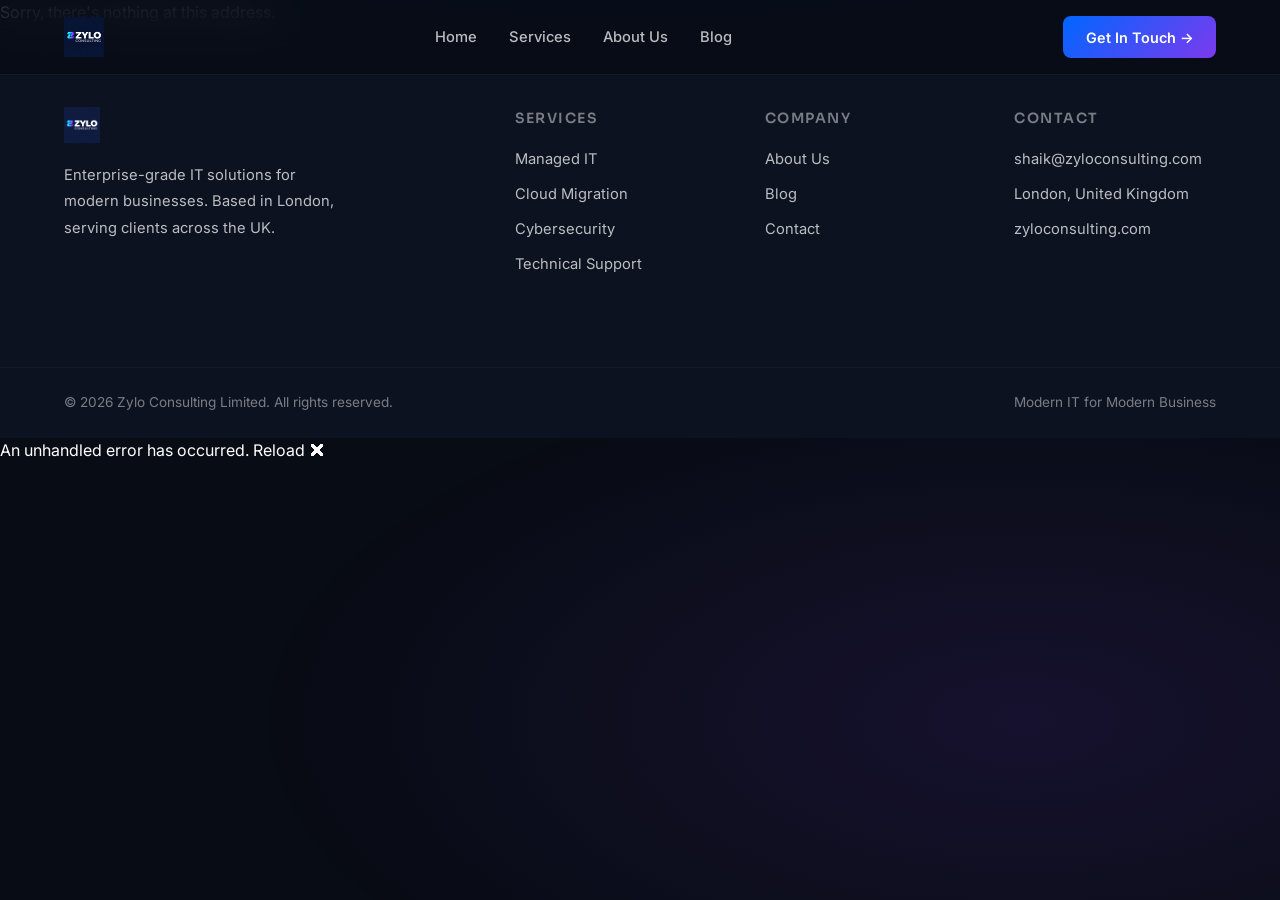
==== release_test/wwwroot/index.html @ 64b84efa "Fix: SPA 404 routing for GitHub Pages + hide Blazor error bar + remove debug ErrorBoundary" ====
<!DOCTYPE html>
<html lang="en">

<head>
    <meta charset="utf-8" />
    <meta name="viewport" content="width=device-width, initial-scale=1.0" />
    <title>Zylo Consulting | Modern IT Solutions for Small Business</title>
    <meta name="description" content="Enterprise-grade IT consulting for small businesses. Managed IT, cloud migration, network security, and technical support. London-based.">
    <meta name="keywords" content="IT consulting, managed IT services, cloud migration, network security, London, small business IT">
    <meta name="author" content="Zylo Consulting Ltd">
    <meta name="theme-color" content="#0A1628">
    <meta property="og:title" content="Zylo Consulting | Modern IT for Modern Business">
    <meta property="og:description" content="Enterprise-grade technology solutions tailored for small businesses. London-based IT consulting.">
    <meta property="og:type" content="website">
    <meta property="og:url" content="https://zyloconsulting.com">
    <link rel="canonical" href="https://zyloconsulting.com">
    
    <base href="/" />
    
    <link rel="preconnect" href="https://fonts.googleapis.com">
    <link rel="preconnect" href="https://fonts.gstatic.com" crossorigin>
    <link href="https://fonts.googleapis.com/css2?family=Sora:wght@300;400;600;700;800&family=Inter:wght@300;400;500;600&display=swap" rel="stylesheet">
    
    <link rel="stylesheet" href="css/app.css" />
</head>

<body>
    <div id="app">
        <svg class="loading-progress">
            <circle r="40%" cx="50%" cy="50%" />
            <circle r="40%" cx="50%" cy="50%" />
        </svg>
        <div class="loading-progress-text"></div>
    </div>

    <div id="blazor-error-ui">
        An unhandled error has occurred.
        <a href="" class="reload">Reload</a>
        <a class="dismiss">🗙</a>
    </div>
    
    <script src="_framework/blazor.webassembly.js"></script>
    <script src="js/site.js"></script>
</body>

</html>
---- release_test/wwwroot/css/app.css ----
/* =============================================
   ZYLO CONSULTING — DESIGN SYSTEM
   ============================================= */
@import url('https://fonts.googleapis.com/css2?family=Sora:wght@300;400;600;700;800&family=Inter:wght@300;400;500;600&display=swap');

:root {
    --blue: #0066FF;
    --blue-light: #3385FF;
    --cyan: #00E5FF;
    --violet: #7C3AED;
    --violet-light: #9B5DEA;
    --bg: #080C14;
    --bg2: #0D1220;
    --bg3: #111827;
    --card: rgba(255,255,255,0.04);
    --card-border: rgba(255,255,255,0.08);
    --text: #FFFFFF;
    --text2: rgba(255,255,255,0.72);
    --text3: rgba(255,255,255,0.45);
    --radius: 16px;
    --radius-lg: 24px;
    --radius-xl: 32px;
    --glow-blue: 0 0 60px rgba(0,102,255,0.35);
    --glow-cyan: 0 0 60px rgba(0,229,255,0.35);
}

*, *::before, *::after { margin:0; padding:0; box-sizing:border-box; }
html { scroll-behavior: smooth; }
body {
    font-family: 'Inter', -apple-system, sans-serif;
    background: var(--bg);
    color: var(--text);
    overflow-x: hidden;
    line-height: 1.6;
}
a { text-decoration: none; color: inherit; }
img { max-width: 100%; display: block; }
button { cursor: pointer; font-family: inherit; border: none; }

/* =============================================
   BACKGROUND
   ============================================= */
.bg-noise {
    position: fixed; inset: 0; z-index: 0; pointer-events: none;
    background-image: radial-gradient(ellipse 80% 50% at 50% -20%, rgba(0,102,255,0.18), transparent),
                      radial-gradient(ellipse 60% 40% at 80% 80%, rgba(124,58,237,0.12), transparent);
}

/* =============================================
   TYPOGRAPHY
   ============================================= */
h1, h2, h3, h4 {
    font-family: 'Sora', sans-serif;
    font-weight: 700;
    line-height: 1.1;
    letter-spacing: -0.5px;
}
.gradient-text {
    background: linear-gradient(135deg, var(--cyan) 0%, var(--blue) 40%, var(--violet) 100%);
    -webkit-background-clip: text;
    -webkit-text-fill-color: transparent;
    background-clip: text;
}

/* =============================================
   NAVIGATION
   ============================================= */
nav#navbar {
    position: fixed; top: 0; width: 100%; z-index: 1000;
    padding: 1rem 5%;
    display: flex; align-items: center; justify-content: space-between;
    background: rgba(8,12,20,0.8);
    backdrop-filter: blur(20px);
    -webkit-backdrop-filter: blur(20px);
    border-bottom: 1px solid rgba(255,255,255,0.06);
    transition: all 0.3s ease;
}
nav#navbar.scrolled {
    padding: 0.7rem 5%;
    background: rgba(8,12,20,0.95);
    box-shadow: 0 4px 30px rgba(0,0,0,0.4);
}
.brand-logo { display: flex; align-items: center; }
.brand-logo img { height: 40px; width: auto; mix-blend-mode: screen; filter: brightness(1.2); }
.nav-links {
    display: flex; align-items: center; gap: 2rem;
    list-style: none;
}
.nav-links a {
    font-size: 0.92rem; font-weight: 500;
    color: var(--text2);
    padding: 0.4rem 0;
    position: relative;
    transition: color 0.25s;
}
.nav-links a:hover, .nav-links a.active { color: var(--cyan); }
.nav-links a::after {
    content: ''; position: absolute; bottom: -2px; left: 0;
    width: 0; height: 2px;
    background: linear-gradient(90deg, var(--cyan), var(--blue));
    border-radius: 2px; transition: width 0.3s;
}
.nav-links a:hover::after, .nav-links a.active::after { width: 100%; }
.nav-cta {
    padding: 0.6rem 1.4rem;
    background: linear-gradient(135deg, var(--blue), var(--violet));
    color: #fff; border-radius: 8px;
    font-weight: 600; font-size: 0.9rem;
    transition: all 0.3s;
}
.nav-cta:hover { transform: translateY(-2px); box-shadow: var(--glow-blue); }
.mobile-toggle {
    display: none; flex-direction: column; gap: 5px;
    background: none; border: none; padding: 5px; z-index: 1001;
}
.mobile-toggle span {
    width: 24px; height: 2px;
    background: var(--text); border-radius: 2px;
    transition: all 0.3s;
}
.mobile-toggle.active span:nth-child(1) { transform: rotate(45deg) translate(5px,5px); }
.mobile-toggle.active span:nth-child(2) { opacity: 0; }
.mobile-toggle.active span:nth-child(3) { transform: rotate(-45deg) translate(5px,-5px); }
.mobile-menu {
    display: none; position: fixed; inset: 0;
    background: rgba(8,12,20,0.98); backdrop-filter: blur(30px);
    z-index: 999; flex-direction: column;
    align-items: center; justify-content: center; gap: 2rem;
}
.mobile-menu.open { display: flex; }
.mobile-menu a { font-size: 1.5rem; font-weight: 600; transition: color 0.3s; }
.mobile-menu a:hover { color: var(--cyan); }

/* =============================================
   BUTTONS
   ============================================= */
.btn-primary {
    display: inline-flex; align-items: center; gap: 0.5rem;
    padding: 0.85rem 2rem;
    background: linear-gradient(135deg, var(--blue), var(--violet));
    color: #fff; border-radius: 10px;
    font-weight: 600; font-size: 1rem;
    transition: all 0.3s;
}
.btn-primary:hover { transform: translateY(-3px); box-shadow: var(--glow-blue); }
.btn-outline {
    display: inline-flex; align-items: center; gap: 0.5rem;
    padding: 0.85rem 2rem;
    background: transparent;
    color: var(--cyan); border: 2px solid rgba(0,229,255,0.4);
    border-radius: 10px; font-weight: 600; font-size: 1rem;
    transition: all 0.3s;
}
.btn-outline:hover {
    background: rgba(0,229,255,0.08);
    border-color: var(--cyan); transform: translateY(-3px);
}

/* =============================================
   SECTION SHARED
   ============================================= */
.section { position: relative; padding: 7rem 5%; z-index: 1; }
.container { max-width: 1280px; margin: 0 auto; }
.section-tag {
    display: inline-block;
    padding: 0.35rem 1rem;
    background: rgba(0,102,255,0.1);
    border: 1px solid rgba(0,102,255,0.25);
    border-radius: 50px;
    font-size: 0.78rem; font-weight: 600;
    color: var(--cyan); letter-spacing: 2px;
    text-transform: uppercase; margin-bottom: 1.2rem;
}
.section-title {
    font-size: clamp(2rem, 4vw, 3.2rem);
    font-weight: 800; margin-bottom: 1rem;
}
.section-subtitle {
    color: var(--text2); font-size: 1.1rem;
    max-width: 620px; font-weight: 300; line-height: 1.8;
}

/* =============================================
   CARDS
   ============================================= */
.glass-card {
    background: var(--card);
    border: 1px solid var(--card-border);
    border-radius: var(--radius-lg);
    backdrop-filter: blur(12px);
    transition: all 0.4s cubic-bezier(0.4,0,0.2,1);
}
.glass-card:hover {
    border-color: rgba(0,229,255,0.2);
    transform: translateY(-6px);
    box-shadow: 0 24px 60px rgba(0,0,0,0.3), 0 0 40px rgba(0,102,255,0.06);
    background: rgba(255,255,255,0.06);
}

/* =============================================
   REVEAL ANIMATIONS
   ============================================= */
.reveal {
    opacity: 0; transform: translateY(30px);
    transition: opacity 0.7s ease, transform 0.7s ease;
}
.reveal.visible { opacity: 1; transform: translateY(0); }
.reveal-delay-1 { transition-delay: 0.1s; }
.reveal-delay-2 { transition-delay: 0.2s; }
.reveal-delay-3 { transition-delay: 0.3s; }
.reveal-delay-4 { transition-delay: 0.4s; }

/* =============================================
   HERO
   ============================================= */
.hero {
    min-height: 100vh;
    display: flex; align-items: center; justify-content: center;
    padding: 7rem 5% 5rem;
    position: relative; z-index: 1;
    text-align: center;
}
.hero-badge {
    display: inline-flex; align-items: center; gap: 0.5rem;
    padding: 0.45rem 1.2rem;
    background: rgba(0,229,255,0.08);
    border: 1px solid rgba(0,229,255,0.2);
    border-radius: 50px; font-size: 0.82rem; font-weight: 500;
    color: var(--cyan); margin-bottom: 2rem;
    animation: fadeDown 0.7s ease both;
}
.hero-badge .dot {
    width: 7px; height: 7px; background: var(--cyan);
    border-radius: 50%; animation: blink 2s ease-in-out infinite;
}
@keyframes blink { 0%,100%{opacity:1} 50%{opacity:0.3} }
@keyframes fadeDown { from{opacity:0;transform:translateY(-20px)} to{opacity:1;transform:translateY(0)} }
@keyframes fadeUp { from{opacity:0;transform:translateY(30px)} to{opacity:1;transform:translateY(0)} }
.hero h1 {
    font-size: clamp(3rem, 7.5vw, 6rem); font-weight: 800;
    letter-spacing: -2px; margin-bottom: 1.5rem;
    animation: fadeUp 0.8s ease 0.1s both;
}
.hero p {
    font-size: clamp(1.05rem, 1.8vw, 1.25rem);
    color: var(--text2); max-width: 650px; margin: 0 auto 2.5rem;
    line-height: 1.8; animation: fadeUp 0.8s ease 0.2s both;
}
.hero-btns {
    display: flex; gap: 1rem; justify-content: center; flex-wrap: wrap;
    animation: fadeUp 0.8s ease 0.3s both;
}
.hero-stats {
    display: flex; gap: 3rem; justify-content: center;
    margin-top: 5rem; padding-top: 3rem;
    border-top: 1px solid rgba(255,255,255,0.06);
    animation: fadeUp 0.8s ease 0.45s both; flex-wrap: wrap;
}
.stat-item { text-align: center; }
.stat-num {
    font-family:'Sora',sans-serif; font-size: 2.5rem; font-weight: 800;
    background: linear-gradient(135deg, var(--cyan), var(--blue));
    -webkit-background-clip: text; -webkit-text-fill-color: transparent;
    background-clip: text; display: block;
}
.stat-label { font-size: 0.8rem; color: var(--text3); text-transform: uppercase; letter-spacing: 1.5px; }

/* =============================================
   SERVICES SECTION
   ============================================= */
.services-grid {
    display: grid;
    grid-template-columns: repeat(auto-fit, minmax(280px, 1fr));
    gap: 1.5rem;
}
.service-card { padding: 2.5rem 2rem; }
.service-icon {
    width: 60px; height: 60px;
    background: linear-gradient(135deg, rgba(0,102,255,0.15), rgba(124,58,237,0.15));
    border-radius: 14px; display: flex; align-items: center; justify-content: center;
    font-size: 1.8rem; margin-bottom: 1.5rem;
    transition: all 0.3s;
}
.service-card:hover .service-icon { transform: scale(1.1); box-shadow: var(--glow-blue); }
.service-card h3 { font-size: 1.25rem; margin-bottom: 0.8rem; }
.service-card p { color: var(--text2); font-size: 0.95rem; line-height: 1.7; margin-bottom: 1.2rem; }
.service-card ul { list-style: none; }
.service-card li {
    color: var(--text3); font-size: 0.88rem;
    padding: 0.35rem 0 0.35rem 1.4rem; position: relative;
}
.service-card li::before { content:'→'; position:absolute; left:0; color:var(--cyan); }
.service-top-bar {
    height: 3px; width: 100%;
    background: linear-gradient(90deg, var(--blue), var(--violet));
    border-radius: 3px 3px 0 0; margin-bottom: 0;
    transform: scaleX(0); transform-origin: left;
    transition: transform 0.4s ease;
}
.service-card-wrap { border-radius: var(--radius-lg); overflow: hidden; }
.service-card-wrap:hover .service-top-bar { transform: scaleX(1); }

/* =============================================
   WHY US
   ============================================= */
.features-grid {
    display: grid;
    grid-template-columns: repeat(auto-fit, minmax(240px, 1fr));
    gap: 2rem;
}
.feature-card {
    text-align: center; padding: 2.5rem 1.5rem;
    border-radius: var(--radius-lg);
    transition: all 0.3s;
}
.feature-card:hover { background: rgba(255,255,255,0.02); }
.feature-ring {
    width: 80px; height: 80px; border-radius: 50%;
    background: linear-gradient(135deg, rgba(0,102,255,0.1), rgba(124,58,237,0.1));
    border: 1px solid rgba(0,229,255,0.15);
    display: flex; align-items: center; justify-content: center;
    font-size: 2rem; margin: 0 auto 1.5rem;
    transition: all 0.4s;
}
.feature-card:hover .feature-ring {
    transform: scale(1.12) rotate(5deg);
    border-color: var(--cyan); box-shadow: var(--glow-cyan);
}
.feature-card h3 { font-size: 1.1rem; margin-bottom: 0.7rem; }
.feature-card p { color: var(--text2); font-size: 0.9rem; line-height: 1.7; }

/* =============================================
   PROCESS / TIMELINE
   ============================================= */
.process-steps {
    display: grid; grid-template-columns: repeat(4,1fr);
    gap: 0; max-width: 1100px; margin: 0 auto;
    position: relative;
}
.process-steps::before {
    content:''; position:absolute; top:28px; left:12.5%; width:75%; height:2px;
    background: linear-gradient(90deg, var(--blue), var(--violet), var(--cyan));
    opacity: 0.3;
}
.process-step { text-align: center; padding: 0 1rem; }
.step-circle {
    width: 56px; height: 56px; border-radius: 50%;
    background: var(--bg); border: 2px solid rgba(0,102,255,0.35);
    display: flex; align-items: center; justify-content: center;
    font-weight: 700; font-size: 1rem; color: var(--blue);
    margin: 0 auto 1.5rem; position: relative; z-index: 2;
    transition: all 0.4s;
}
.process-step:hover .step-circle {
    background: linear-gradient(135deg, var(--blue), var(--violet));
    color: #fff; border-color: transparent; box-shadow: var(--glow-blue);
    transform: scale(1.15);
}
.step-icon { font-size: 1.6rem; margin-bottom: 0.8rem; }
.process-step h3 { font-size: 1.05rem; margin-bottom: 0.5rem; }
.process-step p { color: var(--text3); font-size: 0.85rem; line-height: 1.6; }

/* =============================================
   CTA BANNER
   ============================================= */
.cta-banner {
    background: linear-gradient(135deg, rgba(0,102,255,0.08), rgba(124,58,237,0.08));
    border: 1px solid rgba(0,102,255,0.15);
    border-radius: var(--radius-xl); padding: 5rem 3rem;
    text-align: center; position: relative; overflow: hidden;
}
.cta-banner::before {
    content:''; position:absolute; inset:0;
    background: linear-gradient(135deg, rgba(0,229,255,0.03), rgba(124,58,237,0.03));
}
.cta-banner > * { position: relative; z-index: 1; }
.cta-banner h2 { font-size: clamp(1.8rem,3.5vw,2.8rem); margin-bottom: 1rem; }
.cta-banner p { color:var(--text2); font-size:1.1rem; max-width:550px; margin:0 auto 2rem; }

/* =============================================
   CONTACT FORM
   ============================================= */
.contact-grid {
    display: grid; grid-template-columns: 1fr 1.2fr; gap: 4rem;
    align-items: start;
}
.contact-info h2 { font-size: 2.5rem; margin-bottom: 1rem; }
.contact-info p { color: var(--text2); line-height: 1.8; margin-bottom: 2rem; }
.contact-detail {
    display: flex; align-items: center; gap: 1rem;
    margin-bottom: 1.2rem;
}
.contact-icon {
    width: 48px; height: 48px; border-radius: 12px;
    background: rgba(0,102,255,0.1); border: 1px solid rgba(0,102,255,0.2);
    display: flex; align-items: center; justify-content: center; font-size: 1.3rem;
    flex-shrink: 0;
}
.contact-detail h4 { font-size: 0.85rem; color: var(--text3); text-transform: uppercase; letter-spacing: 1px; margin-bottom: 0.2rem; }
.contact-detail p { color: var(--text2); font-size: 0.95rem; margin: 0; }
.contact-form { display: flex; flex-direction: column; gap: 1.2rem; }
.form-group { display: flex; flex-direction: column; gap: 0.5rem; }
.form-group label { font-size: 0.87rem; color: var(--text2); font-weight: 500; }
.form-group input, .form-group textarea, .form-group select {
    background: rgba(255,255,255,0.04);
    border: 1px solid rgba(255,255,255,0.1);
    border-radius: 10px; padding: 0.85rem 1.1rem;
    color: var(--text); font-family: inherit; font-size: 0.95rem;
    transition: border-color 0.25s;
    outline: none;
}
.form-group input:focus, .form-group textarea:focus, .form-group select:focus {
    border-color: var(--blue);
    box-shadow: 0 0 0 3px rgba(0,102,255,0.1);
}
.form-group textarea { min-height: 140px; resize: vertical; }
.form-row { display: grid; grid-template-columns: 1fr 1fr; gap: 1rem; }

/* =============================================
   ABOUT PAGE
   ============================================= */
.about-grid {
    display: grid; grid-template-columns: 1fr 1fr; gap: 5rem; align-items: center;
}
.about-text h2 { font-size: clamp(2rem,4vw,3rem); margin-bottom: 1.2rem; }
.about-text p { color: var(--text2); line-height: 1.8; margin-bottom: 1.2rem; }
.values-grid {
    display: grid; grid-template-columns: repeat(2,1fr); gap: 1.5rem;
    margin-top: 2rem;
}
.value-card {
    padding: 1.5rem; border-radius: var(--radius);
    background: var(--card); border: 1px solid var(--card-border);
}
.value-card .icon { font-size: 1.8rem; margin-bottom: 0.8rem; }
.value-card h4 { font-size: 1rem; margin-bottom: 0.4rem; }
.value-card p { font-size: 0.88rem; color: var(--text2); }
.about-visual {
    position: relative; display: flex; align-items: center; justify-content: center;
}
.about-blob {
    width: 400px; height: 400px; border-radius: 60% 40% 70% 30% / 50% 60% 40% 50%;
    background: linear-gradient(135deg, rgba(0,102,255,0.12), rgba(124,58,237,0.12));
    border: 1px solid rgba(0,102,255,0.2);
    display: flex; align-items: center; justify-content: center;
    animation: blobFloat 8s ease-in-out infinite;
}
@keyframes blobFloat {
    0%,100%{border-radius:60% 40% 70% 30% / 50% 60% 40% 50%}
    33%{border-radius:40% 60% 30% 70% / 60% 40% 60% 40%}
    66%{border-radius:70% 30% 40% 60% / 40% 70% 30% 60%}
}
.blob-inner { text-align: center; }
.blob-inner .num {
    font-family:'Sora',sans-serif; font-size: 4rem; font-weight: 800;
    background: linear-gradient(135deg, var(--cyan), var(--blue));
    -webkit-background-clip: text; -webkit-text-fill-color: transparent; background-clip: text;
}
.blob-inner p { color: var(--text2); font-size: 0.95rem; margin-top: 0.3rem; }
.timeline { position: relative; padding-left: 2.5rem; }
.timeline::before {
    content:''; position:absolute; left:0; top:0; bottom: 0;
    width:2px; background: linear-gradient(180deg, var(--blue), var(--violet));
    border-radius: 2px;
}
.timeline-item {
    position: relative; padding-bottom: 2.5rem;
}
.timeline-item::before {
    content:''; position:absolute; left:-2.5rem; top:6px;
    width:12px; height:12px; border-radius:50%;
    background: var(--blue); border: 2px solid var(--bg);
    box-shadow: 0 0 0 4px rgba(0,102,255,0.2);
}
.timeline-item h4 { font-size:1rem; margin-bottom:0.3rem; }
.timeline-item .year {
    font-size:0.78rem; color:var(--cyan);
    font-weight:600; text-transform:uppercase;
    letter-spacing:1.5px; margin-bottom: 0.4rem;
}
.timeline-item p { color:var(--text2); font-size:0.9rem; line-height:1.7; }

/* =============================================
   BLOG PAGE
   ============================================= */
.blog-filters {
    display: flex; gap: 0.75rem; flex-wrap: wrap; margin-bottom: 3rem;
}
.filter-btn {
    padding: 0.45rem 1.2rem;
    background: rgba(255,255,255,0.04);
    border: 1px solid rgba(255,255,255,0.1);
    border-radius: 50px; font-size: 0.85rem; color: var(--text2);
    cursor: pointer; transition: all 0.25s; font-family: inherit;
}
.filter-btn:hover, .filter-btn.active {
    background: rgba(0,102,255,0.15);
    border-color: var(--blue); color: var(--cyan);
}
.blog-grid {
    display: grid; grid-template-columns: repeat(auto-fill,minmax(320px,1fr)); gap: 2rem;
}
.blog-card { overflow: hidden; }
.blog-card-img {
    width: 100%; height: 200px; object-fit: cover;
    background: linear-gradient(135deg, rgba(0,102,255,0.15), rgba(124,58,237,0.15));
    display: flex; align-items: center; justify-content: center;
    font-size: 3rem; border-radius: var(--radius-lg) var(--radius-lg) 0 0;
}
.blog-card-body { padding: 1.8rem; }
.blog-tag {
    display: inline-block; padding: 0.25rem 0.8rem;
    background: rgba(0,229,255,0.08); border-radius: 50px;
    font-size: 0.75rem; color: var(--cyan); font-weight: 500;
    margin-bottom: 0.8rem;
}
.blog-card h3 { font-size: 1.15rem; margin-bottom: 0.6rem; line-height: 1.4; }
.blog-card p { color: var(--text2); font-size: 0.88rem; line-height: 1.7; margin-bottom: 1.2rem; }
.blog-meta { display: flex; align-items: center; gap: 1rem; font-size: 0.8rem; color: var(--text3); }
.blog-read-more { color: var(--cyan); font-size: 0.88rem; font-weight: 600; transition: gap 0.25s; display: inline-flex; align-items: center; gap: 0.4rem; }
.blog-read-more:hover { gap: 0.7rem; }

/* =============================================
   FOOTER
   ============================================= */
footer {
    position: relative; z-index: 1;
    background: var(--bg2);
    border-top: 1px solid rgba(255,255,255,0.06);
}
.footer-top {
    padding: 5rem 5%;
    display: grid;
    grid-template-columns: 2fr 1fr 1fr 1fr;
    gap: 3rem;
}
.footer-brand img { height: 36px; width: auto; mix-blend-mode: screen; filter: brightness(1.2); margin-bottom: 1.2rem; }
.footer-brand p { color: var(--text2); font-size: 0.92rem; line-height: 1.8; max-width: 280px; }
.footer-col h5 {
    font-family: 'Sora', sans-serif; font-size: 0.88rem;
    font-weight: 600; letter-spacing: 1.5px; text-transform: uppercase;
    color: var(--text3); margin-bottom: 1.2rem;
}
.footer-col a {
    display: block; color: var(--text2); font-size: 0.92rem;
    margin-bottom: 0.7rem; transition: color 0.25s;
}
.footer-col a:hover { color: var(--cyan); }
.footer-bottom {
    padding: 1.5rem 5%; border-top: 1px solid rgba(255,255,255,0.04);
    display: flex; align-items: center; justify-content: space-between;
    flex-wrap: wrap; gap: 1rem;
}
.footer-bottom p { font-size: 0.85rem; color: var(--text3); }

/* =============================================
   PAGE HEADER (inner pages)
   ============================================= */
.page-header {
    padding: 10rem 5% 5rem;
    text-align: center; position: relative; z-index: 1;
    background: linear-gradient(180deg, rgba(0,102,255,0.05) 0%, transparent 100%);
    border-bottom: 1px solid rgba(255,255,255,0.05);
}
.page-header h1 { font-size: clamp(2.5rem,5vw,4rem); margin-bottom: 1rem; }
.page-header p { color: var(--text2); font-size: 1.1rem; max-width: 600px; margin: 0 auto; }

/* =============================================
   RESPONSIVE
   ============================================= */
@media (max-width: 1024px) {
    .contact-grid { grid-template-columns: 1fr; }
    .about-grid { grid-template-columns: 1fr; }
    .footer-top { grid-template-columns: 1fr 1fr; }
    .process-steps { grid-template-columns: repeat(2,1fr); gap: 2rem; }
    .process-steps::before { display:none; }
}
@media (max-width: 768px) {
    .nav-links, .nav-cta { display: none; }
    .mobile-toggle { display: flex; }
    .hero h1 { letter-spacing: -1.5px; }
    .hero-stats { gap: 2rem; }
    .section { padding: 4rem 5%; }
    .footer-top { grid-template-columns: 1fr; gap: 2rem; }
    .values-grid { grid-template-columns: 1fr; }
    .form-row { grid-template-columns: 1fr; }
    .footer-bottom { flex-direction: column; text-align:center; }
}
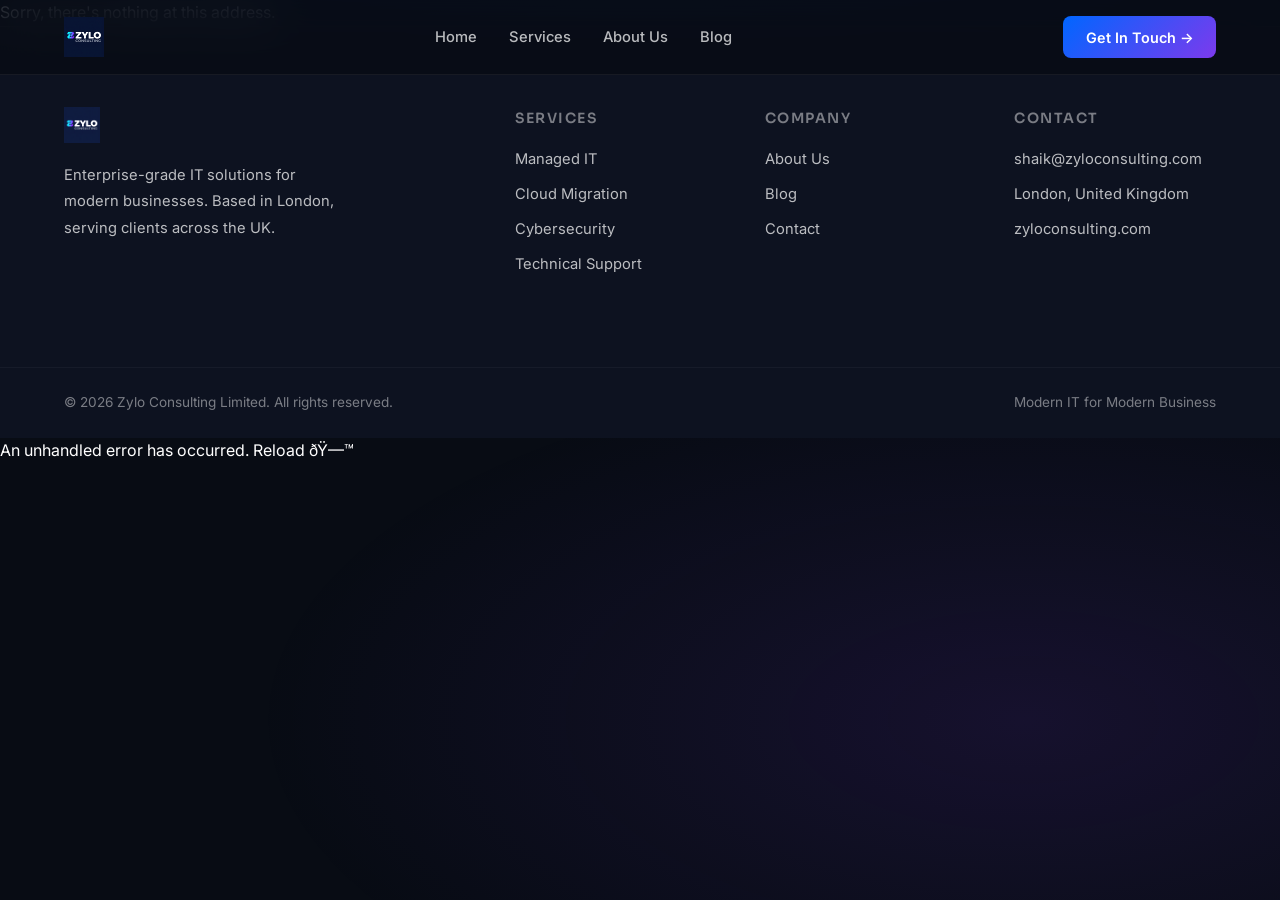
==== commit 52715b55: "Added +44 to contact info" ====
--- a/release_test/wwwroot/index.html
+++ b/release_test/wwwroot/index.html
@@ -36,7 +36,7 @@
     <div id="blazor-error-ui">
         An unhandled error has occurred.
         <a href="" class="reload">Reload</a>
-        <a class="dismiss">🗙</a>
+        <a class="dismiss">ðŸ—™</a>
     </div>
     
     <script src="_framework/blazor.webassembly.js"></script>
--- a/release_test/wwwroot/css/app.css
+++ b/release_test/wwwroot/css/app.css
@@ -1,5 +1,5 @@
 /* =============================================
-   ZYLO CONSULTING — DESIGN SYSTEM
+   ZYLO CONSULTING â€” DESIGN SYSTEM
    ============================================= */
 @import url('https://fonts.googleapis.com/css2?family=Sora:wght@300;400;600;700;800&family=Inter:wght@300;400;500;600&display=swap');
 
@@ -289,7 +289,7 @@
     color: var(--text3); font-size: 0.88rem;
     padding: 0.35rem 0 0.35rem 1.4rem; position: relative;
 }
-.service-card li::before { content:'→'; position:absolute; left:0; color:var(--cyan); }
+.service-card li::before { content:'â†’'; position:absolute; left:0; color:var(--cyan); }
 .service-top-bar {
     height: 3px; width: 100%;
     background: linear-gradient(90deg, var(--blue), var(--violet));
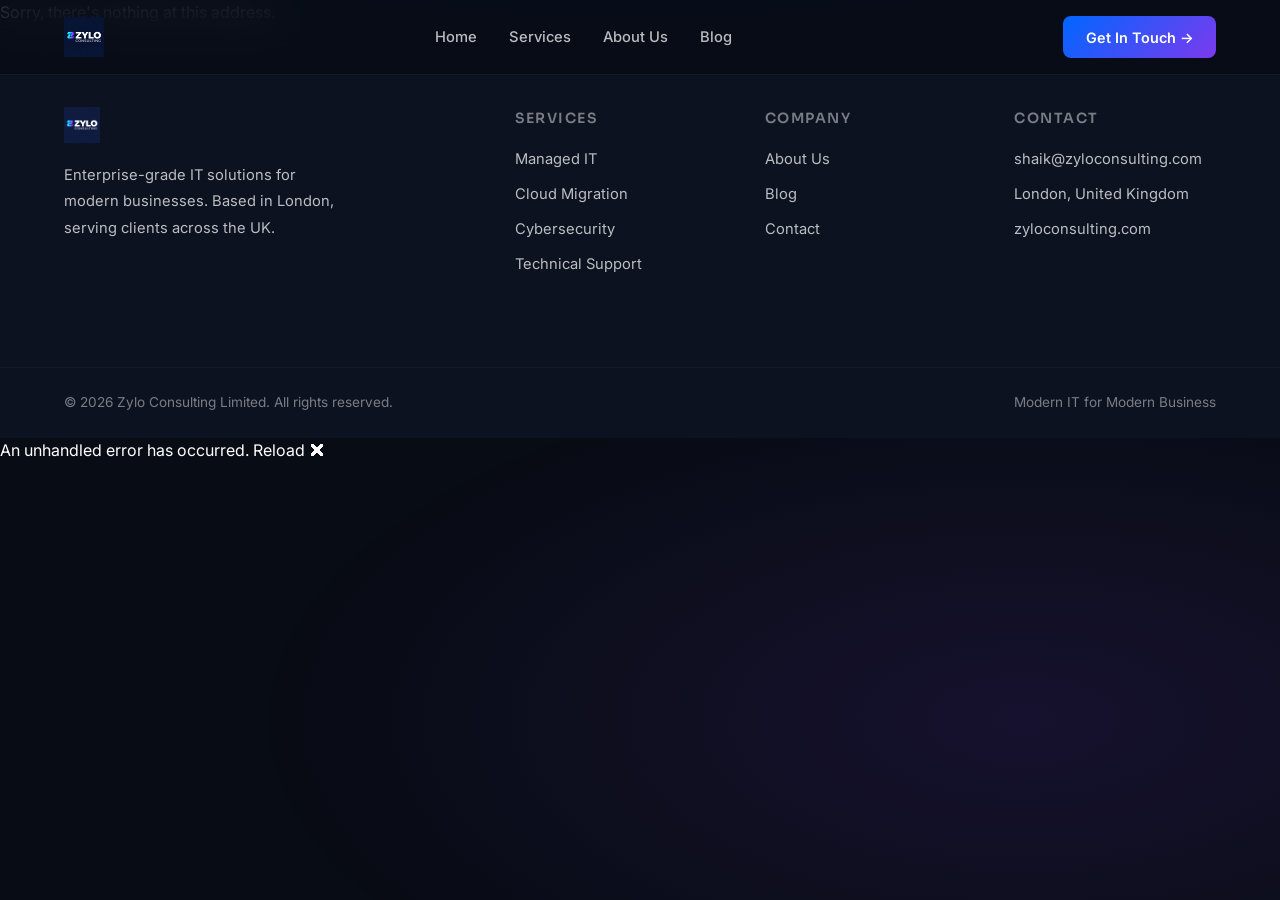
==== commit 2227cc68: "Revert "Added +44 to contact info" This reverts commit 52715b5513d534d9bfc412d8a8d62ec9aae54f62." ====
--- a/release_test/wwwroot/index.html
+++ b/release_test/wwwroot/index.html
@@ -36,7 +36,7 @@
     <div id="blazor-error-ui">
         An unhandled error has occurred.
         <a href="" class="reload">Reload</a>
-        <a class="dismiss">ðŸ—™</a>
+        <a class="dismiss">🗙</a>
     </div>
     
     <script src="_framework/blazor.webassembly.js"></script>
--- a/release_test/wwwroot/css/app.css
+++ b/release_test/wwwroot/css/app.css
@@ -1,5 +1,5 @@
 /* =============================================
-   ZYLO CONSULTING â€” DESIGN SYSTEM
+   ZYLO CONSULTING — DESIGN SYSTEM
    ============================================= */
 @import url('https://fonts.googleapis.com/css2?family=Sora:wght@300;400;600;700;800&family=Inter:wght@300;400;500;600&display=swap');
 
@@ -289,7 +289,7 @@
     color: var(--text3); font-size: 0.88rem;
     padding: 0.35rem 0 0.35rem 1.4rem; position: relative;
 }
-.service-card li::before { content:'â†’'; position:absolute; left:0; color:var(--cyan); }
+.service-card li::before { content:'→'; position:absolute; left:0; color:var(--cyan); }
 .service-top-bar {
     height: 3px; width: 100%;
     background: linear-gradient(90deg, var(--blue), var(--violet));
